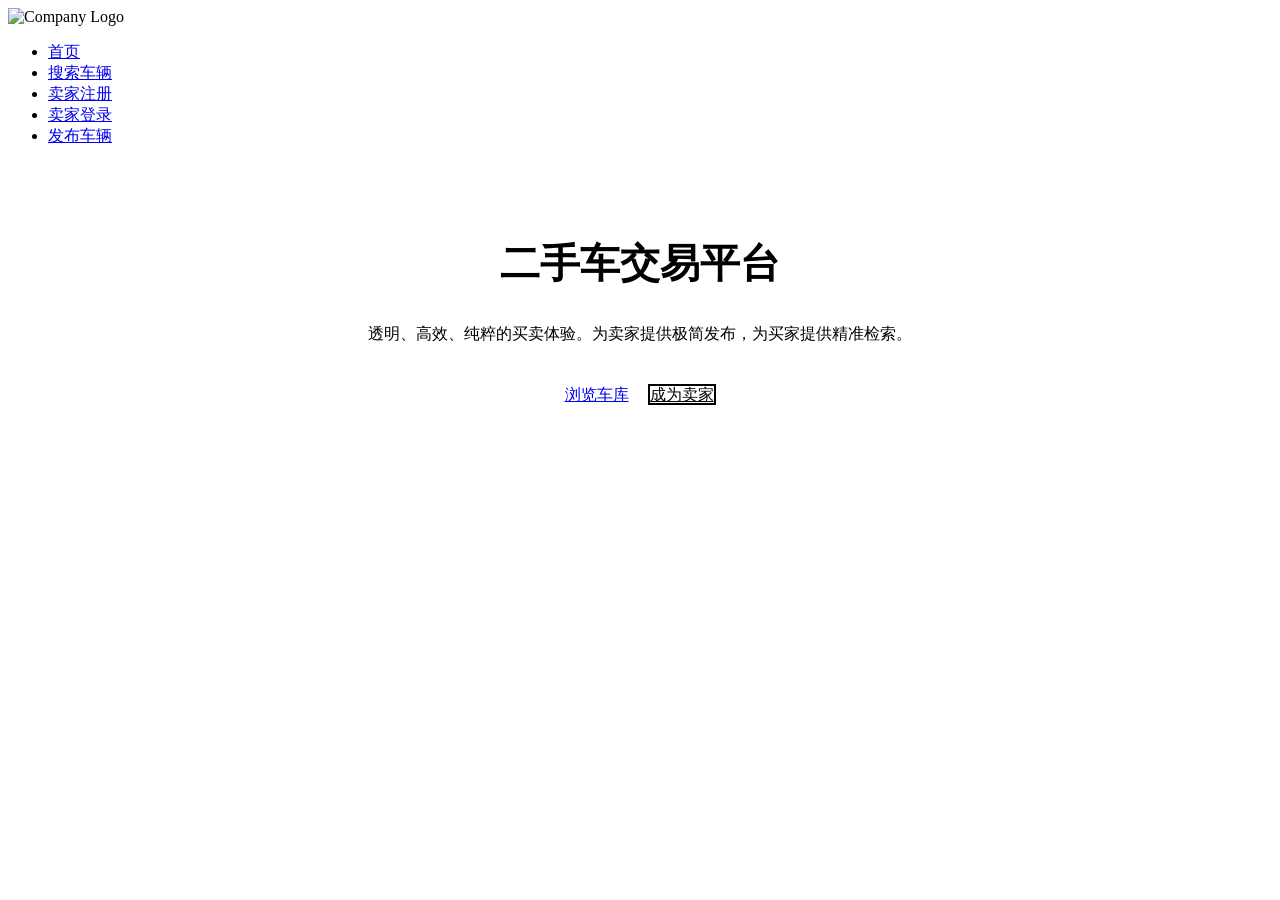
==== index.html @ a9b4fa70 "Add files via upload" ====
<!DOCTYPE html>
<html lang="zh-CN">
<head>
    <meta charset="UTF-8">
    <meta name="viewport" content="width=device-width, initial-scale=1.0">
    <title>首页 - 二手车在线交易</title>
    <link rel="stylesheet" href="style.css">
</head>
<body>
    <header>
        <img src="images/logo.png" alt="Company Logo"> 
        <nav>
            <ul>
                <li><a href="index.html" class="active">首页</a></li>
                <li><a href="search.html">搜索车辆</a></li>
                <li><a href="register.html">卖家注册</a></li>
                <li><a href="log-in.html">卖家登录</a></li>
                <li><a href="add-car.html">发布车辆</a></li>
            </ul>
        </nav>
    </header>

    <main class="container">
        <section class="intro" style="text-align: center; padding: 40px 0;">
            <h1 style="font-size: 2.5rem;">二手车交易平台</h1>
            <p style="color: var(--gray-text); margin-bottom: 40px;">透明、高效、纯粹的买卖体验。为卖家提供极简发布，为买家提供精准检索。</p> 
            <div class="actions">
                <a href="search.html" class="btn" style="margin-right: 15px;">浏览车库</a>
                <a href="register.html" class="btn" style="background: white; color: black; border: 2px solid black;">成为卖家</a>
            </div>
        </section>
    </main>
    
    <script src="script.js"></script> 
</body>
</html>
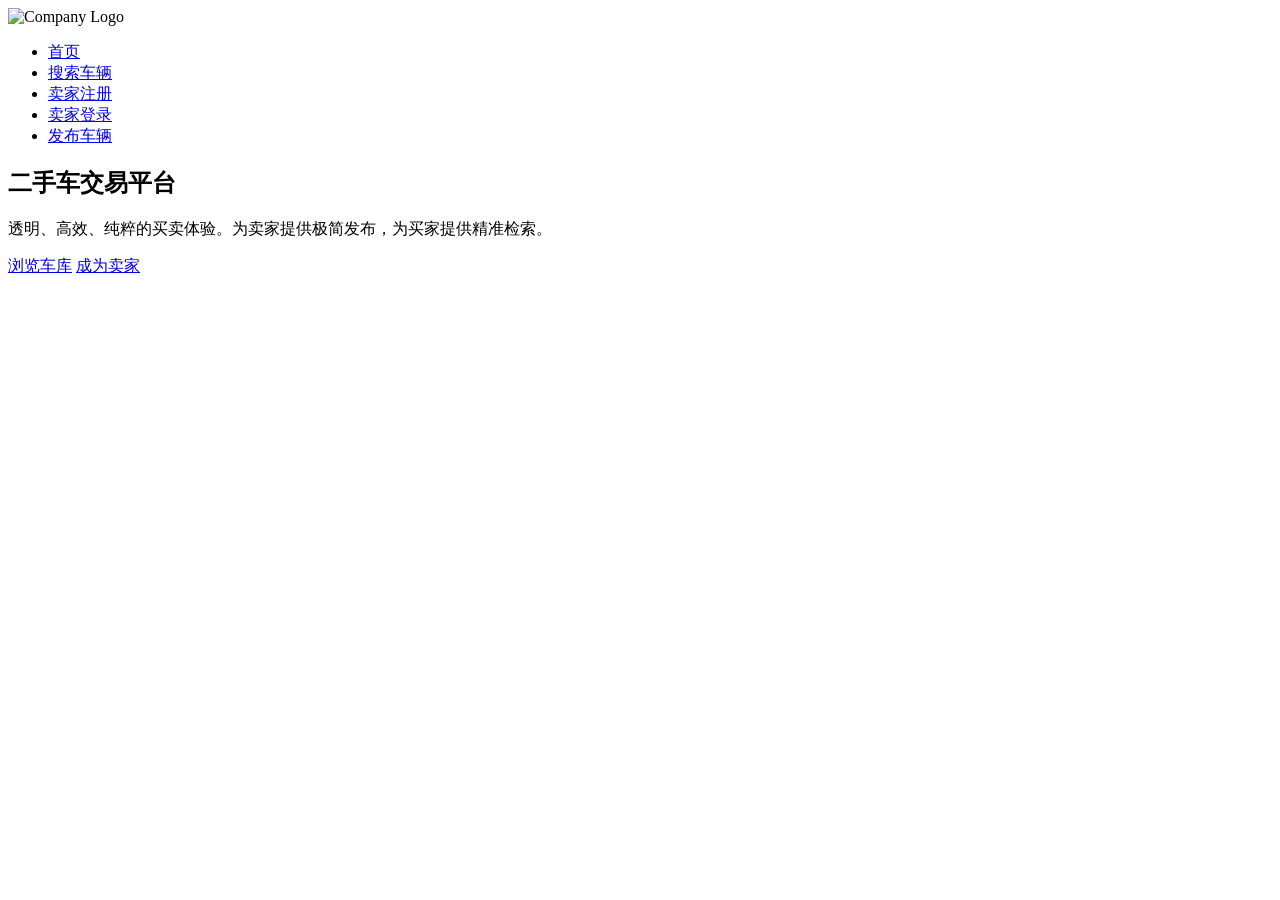
==== commit 1b689bbe: "Add files via upload" ====
--- a/index.html
+++ b/index.html
@@ -4,7 +4,8 @@
     <meta charset="UTF-8">
     <meta name="viewport" content="width=device-width, initial-scale=1.0">
     <title>首页 - 二手车在线交易</title>
-    <link rel="stylesheet" href="style.css">
+    <link rel="stylesheet" href="common.css">
+    <link rel="stylesheet" href="index.css">
 </head>
 <body>
     <header>
@@ -21,16 +22,14 @@
     </header>
 
     <main class="container">
-        <section class="intro" style="text-align: center; padding: 40px 0;">
-            <h1 style="font-size: 2.5rem;">二手车交易平台</h1>
-            <p style="color: var(--gray-text); margin-bottom: 40px;">透明、高效、纯粹的买卖体验。为卖家提供极简发布，为买家提供精准检索。</p> 
+        <section class="intro">
+            <h1>二手车交易平台</h1>
+            <p>透明、高效、纯粹的买卖体验。为卖家提供极简发布，为买家提供精准检索。</p> 
             <div class="actions">
-                <a href="search.html" class="btn" style="margin-right: 15px;">浏览车库</a>
-                <a href="register.html" class="btn" style="background: white; color: black; border: 2px solid black;">成为卖家</a>
+                <a href="search.html" class="btn">浏览车库</a>
+                <a href="register.html" class="btn btn-outline">成为卖家</a>
             </div>
         </section>
     </main>
-    
-    <script src="script.js"></script> 
 </body>
 </html>
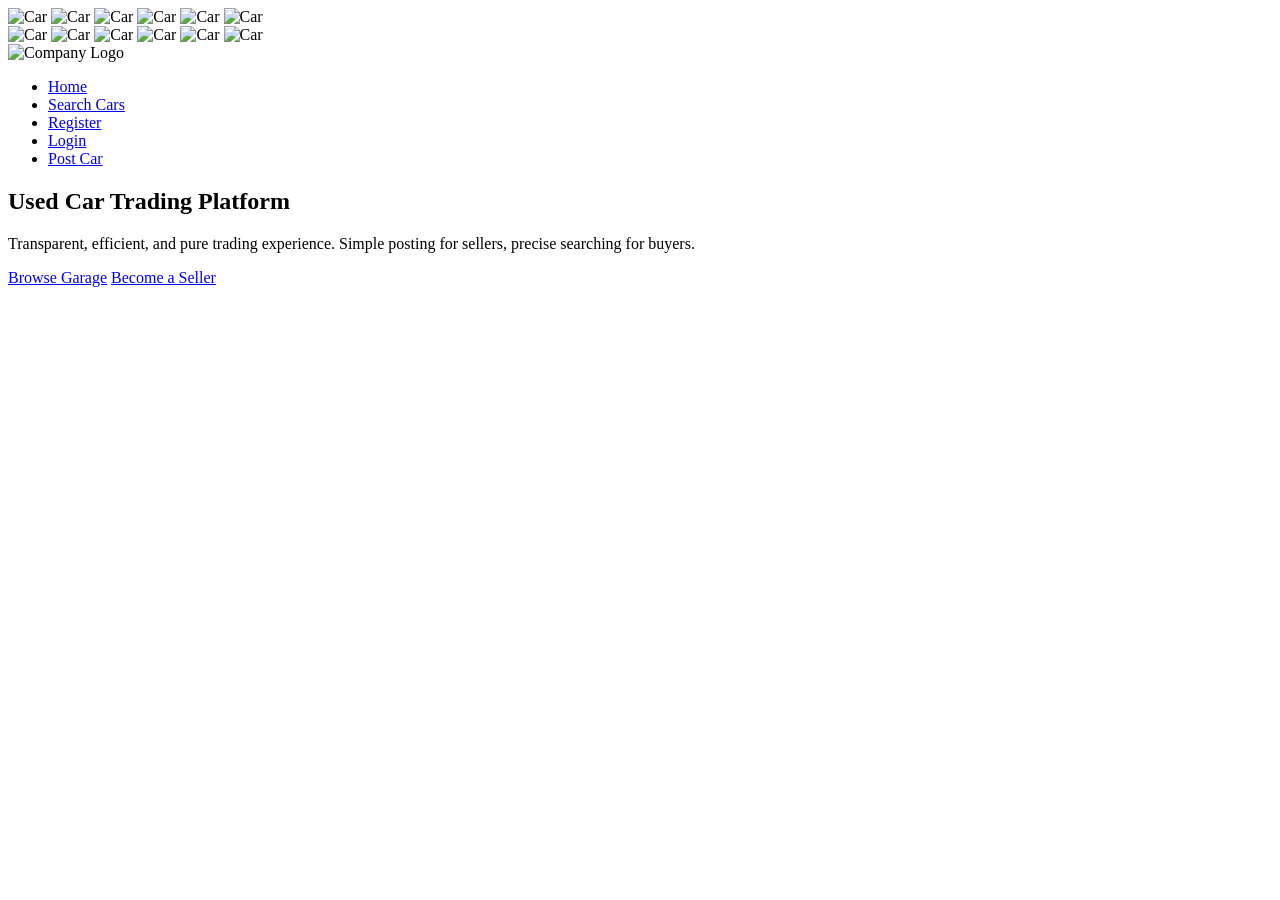
==== commit 1753fe17: "Add files via upload" ====
--- a/index.html
+++ b/index.html
@@ -1,35 +1,57 @@
 <!DOCTYPE html>
-<html lang="zh-CN">
+<html lang="en">
 <head>
     <meta charset="UTF-8">
     <meta name="viewport" content="width=device-width, initial-scale=1.0">
-    <title>首页 - 二手车在线交易</title>
+    <title>Home - Online Car Sale</title>
     <link rel="stylesheet" href="common.css">
     <link rel="stylesheet" href="index.css">
 </head>
 <body>
+    <div class="scroll-bg">
+        <div class="scroll-col up">
+            <img src="images/car1.jpg" alt="Car">
+            <img src="images/car2.jpg" alt="Car">
+            <img src="images/car3.jpg" alt="Car">
+            <img src="images/car1.jpg" alt="Car">
+            <img src="images/car2.jpg" alt="Car">
+            <img src="images/car3.jpg" alt="Car">
+        </div>
+        <div class="scroll-col down">
+            <img src="images/car4.jpg" alt="Car">
+            <img src="images/car2.jpg" alt="Car">
+            <img src="images/car1.jpg" alt="Car">
+            <img src="images/car4.jpg" alt="Car">
+            <img src="images/car2.jpg" alt="Car">
+            <img src="images/car1.jpg" alt="Car">
+        </div>
+    </div>
+
     <header>
         <img src="images/logo.png" alt="Company Logo"> 
         <nav>
             <ul>
-                <li><a href="index.html" class="active">首页</a></li>
-                <li><a href="search.html">搜索车辆</a></li>
-                <li><a href="register.html">卖家注册</a></li>
-                <li><a href="log-in.html">卖家登录</a></li>
-                <li><a href="add-car.html">发布车辆</a></li>
+                <li><a href="index.html" class="active">Home</a></li>
+                <li><a href="search.html">Search Cars</a></li>
+                <li id="nav-register"><a href="register.html">Register</a></li>
+                <li id="nav-login"><a href="log-in.html">Login</a></li>
+                <li><a href="add-car.html">Post Car</a></li>
+                <li id="nav-logout" style="display: none;"><a href="#" style="color: #ef4444;">Logout</a></li>
             </ul>
         </nav>
     </header>
 
     <main class="container">
         <section class="intro">
-            <h1>二手车交易平台</h1>
-            <p>透明、高效、纯粹的买卖体验。为卖家提供极简发布，为买家提供精准检索。</p> 
+            <h1>Used Car Trading Platform</h1>
+            <p>Transparent, efficient, and pure trading experience. Simple posting for sellers, precise searching for buyers.</p> 
             <div class="actions">
-                <a href="search.html" class="btn">浏览车库</a>
-                <a href="register.html" class="btn btn-outline">成为卖家</a>
+                <a href="search.html" class="btn">Browse Garage</a>
+                <a href="register.html" class="btn btn-outline">Become a Seller</a>
             </div>
         </section>
     </main>
+
+    <script src="common.js"></script>
 </body>
 </html>
